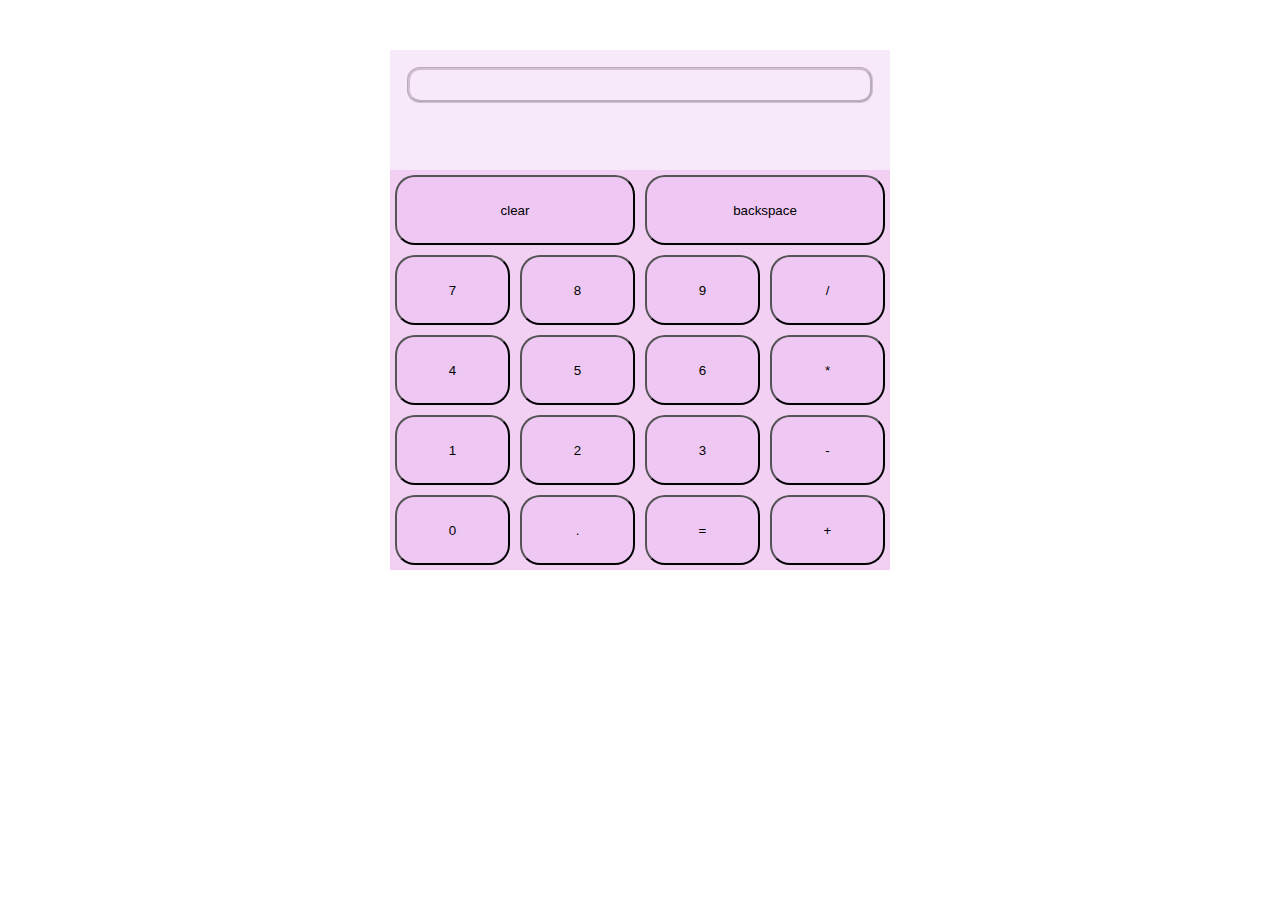
==== index.html @ 746ddcaf "Made calculator operational" ====
<!DOCTYPE html>
<html lang="en">
<head>
    <meta charset="UTF-8">
    <meta http-equiv="X-UA-Compatible" content="IE=edge">
    <meta name="viewport" content="width=device-width, initial-scale=1.0">
    <title>Calculator</title>
    <link rel="stylesheet" href="style.css">
</head>
<body>
    <div id="calculator">
        <div id="display">
            <p></p>
        </div>
        <div class="button-row">
            <button id="clear">clear</button>
            <button id="backspace">backspace</button>
        </div>
        <div class="button-row">
            <button class="number" id="seven">7</button>
            <button class="number" id="eight">8</button>
            <button class="number" id="nine">9</button>
            <button class="operator" id="divide">/</button>
        </div>
        <div class="button-row">
            <button class="number" id="four">4</button>
            <button class="number" id="five">5</button>
            <button class="number" id="six">6</button>
            <button class="operator" id="multiply">*</button>
        </div>
        <div class="button-row">
            <button class="number" id="one">1</button>
            <button class="number" id="two">2</button>
            <button class="number" id="three">3</button>
            <button class="operator" id="subtract">-</button>
        </div>
        <div class="button-row">
            <button class="number" id="zero">0</button>
            <button id="decimal">.</button>
            <button id="equals">=</button>
            <button class="operator" id="add">+</button>
        </div>
    </div>

        
    </div>
    <script src="script.js"></script>
</body>
</html>
---- style.css ----
#calculator {
    display: flex;
    flex-direction: column;
    align-items: center;
    width: 500px;
    margin: 50px auto;
    

}

.button-row {
    display: flex;
    justify-content: center;
    width: 100%;
    height: 80px;
    background-color: rgba(231, 176, 236, 0.596);
    
}

.button-row button {
    flex: 1 1 25%;
    background-color: rgba(231, 176, 236, 0.281);
    margin: 5px;
    border-radius: 20px;
}

#display {
    height: 120px;
    width: 100%;
    background-color: rgba(231, 176, 236, 0.281);
  
}

#display p {
    text-align: right;
    padding: 15px 15px;
    font-size: 40px;
    outline: groove rgba(113, 85, 116, 0.288);
    margin: 20px;
    border-radius: 10px;
}
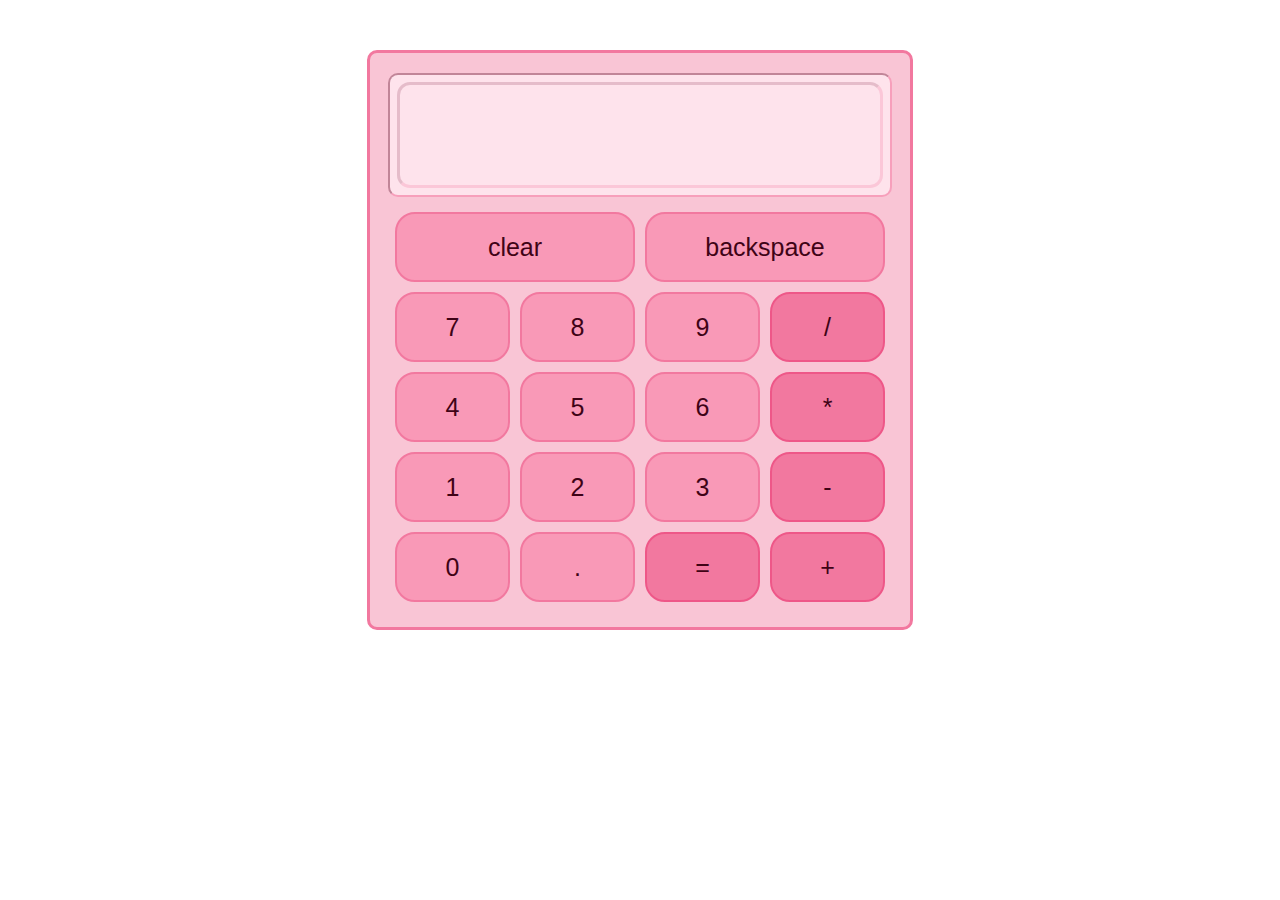
==== commit 41609267: "Updated CSS" ====
--- a/index.html
+++ b/index.html
@@ -12,38 +12,38 @@
         <div id="display">
             <p></p>
         </div>
-        <div class="button-row">
+        <div class="button-row" id="first-row">
             <button id="clear">clear</button>
             <button id="backspace">backspace</button>
         </div>
         <div class="button-row">
-            <button class="number" id="seven">7</button>
-            <button class="number" id="eight">8</button>
-            <button class="number" id="nine">9</button>
-            <button class="operator" id="divide">/</button>
+            <button class="number" id="seven" value="7">7</button>
+            <button class="number" id="eight" value="8">8</button>
+            <button class="number" id="nine" value="9">9</button>
+            <button class="operator" id="divide" value="/">/</button>
         </div>
         <div class="button-row">
-            <button class="number" id="four">4</button>
-            <button class="number" id="five">5</button>
-            <button class="number" id="six">6</button>
-            <button class="operator" id="multiply">*</button>
+            <button class="number" id="four" value="4">4</button>
+            <button class="number" id="five" value="5">5</button>
+            <button class="number" id="six" value="6">6</button>
+            <button class="operator" id="multiply" value="*">*</button>
         </div>
         <div class="button-row">
-            <button class="number" id="one">1</button>
-            <button class="number" id="two">2</button>
-            <button class="number" id="three">3</button>
-            <button class="operator" id="subtract">-</button>
+            <button class="number" id="one" value="1">1</button>
+            <button class="number" id="two" value="2">2</button>
+            <button class="number" id="three" value="3">3</button>
+            <button class="operator" id="subtract" value="-">-</button>
         </div>
         <div class="button-row">
-            <button class="number" id="zero">0</button>
-            <button id="decimal">.</button>
-            <button id="equals">=</button>
-            <button class="operator" id="add">+</button>
+            <button class="number" id="zero" value="0">0</button>
+            <button id="decimal" value=".">.</button>
+            <button id="equals" value="=">=</button>
+            <button class="operator" id="add" value="+">+</button>
         </div>
     </div>
 
         
     </div>
-    <script src="script.js"></script>
+    <script src="script2.js"></script>
 </body>
 </html>--- a/style.css
+++ b/style.css
@@ -5,38 +5,61 @@
     align-items: center;
     width: 500px;
     margin: 50px auto;
-    
+    padding: 20px; 
+    background-color: #F9C5D5;
+    border: solid #F2789F;
+    border-radius: 10px;
+    font-family: Verdana, Geneva, Tahoma, sans-serif;
+}
 
-}
+
 
 .button-row {
     display: flex;
     justify-content: center;
     width: 100%;
     height: 80px;
-    background-color: rgba(231, 176, 236, 0.596);
+    background-color: #F9C5D5;
+    padding: 0 10px;
     
+}
+
+#first-row {
+    padding-top: 10px;
 }
 
 .button-row button {
     flex: 1 1 25%;
-    background-color: rgba(231, 176, 236, 0.281);
+    background-color: #F999B7;
     margin: 5px;
     border-radius: 20px;
+    border: 2px solid #F2789F;
+    font-size: 25px;
+    color: #3f0316;
+    
 }
 
 #display {
     height: 120px;
     width: 100%;
-    background-color: rgba(231, 176, 236, 0.281);
-  
+    background-color: #FEE3EC;
+    border-radius: 10px;
+    border: inset 2px #F2789FA1;
 }
 
 #display p {
     text-align: right;
     padding: 15px 15px;
-    font-size: 40px;
-    outline: groove rgba(113, 85, 116, 0.288);
-    margin: 20px;
+    font-size: 50px;
+    outline: inset #F2789F42;
+    margin: 10px;
     border-radius: 10px;
+    height: 70px;
+    line-height: 79px;
+    color: #3f0316;
+}
+
+.button-row button.operator, #equals {
+    background-color: #F2789F;
+    border: 2px solid #EE5788;
 }